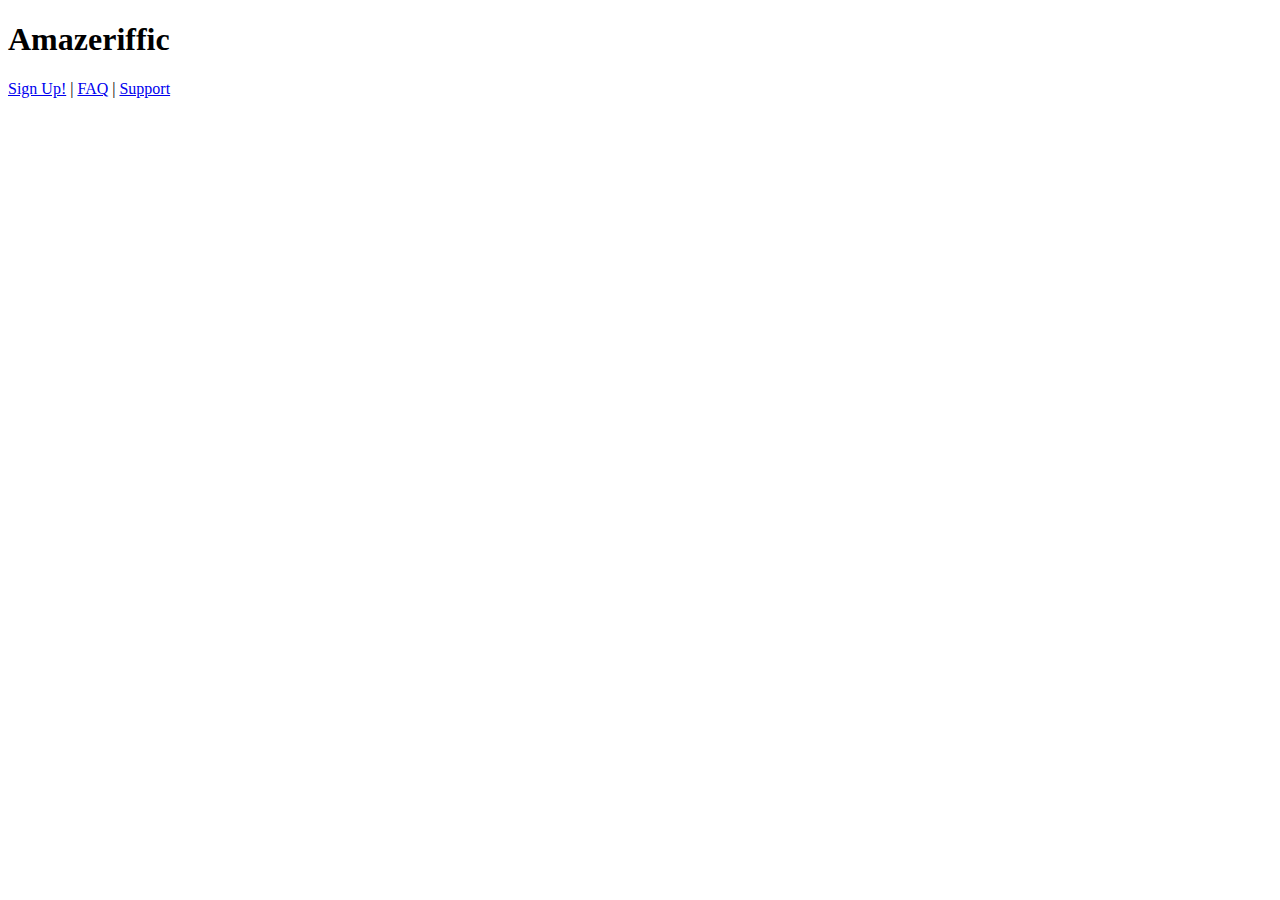
==== index.html @ 967c8dcd "Completed <header> in the index.html" ====
<!DOCTYPE html>
<html>
<head>
	<title>Amazeriffic</title>
</head>
<body>
  <header>
    <h1>Amazeriffic</h1>
    <nav>
    	<a href="#">Sign Up!</a> |
    	<a href="#">FAQ</a> |
    	<a href="#">Support</a>
    </nav>
  </header>

  <main>
  </main>

  <footer>
  </footer>
</body>
</html>
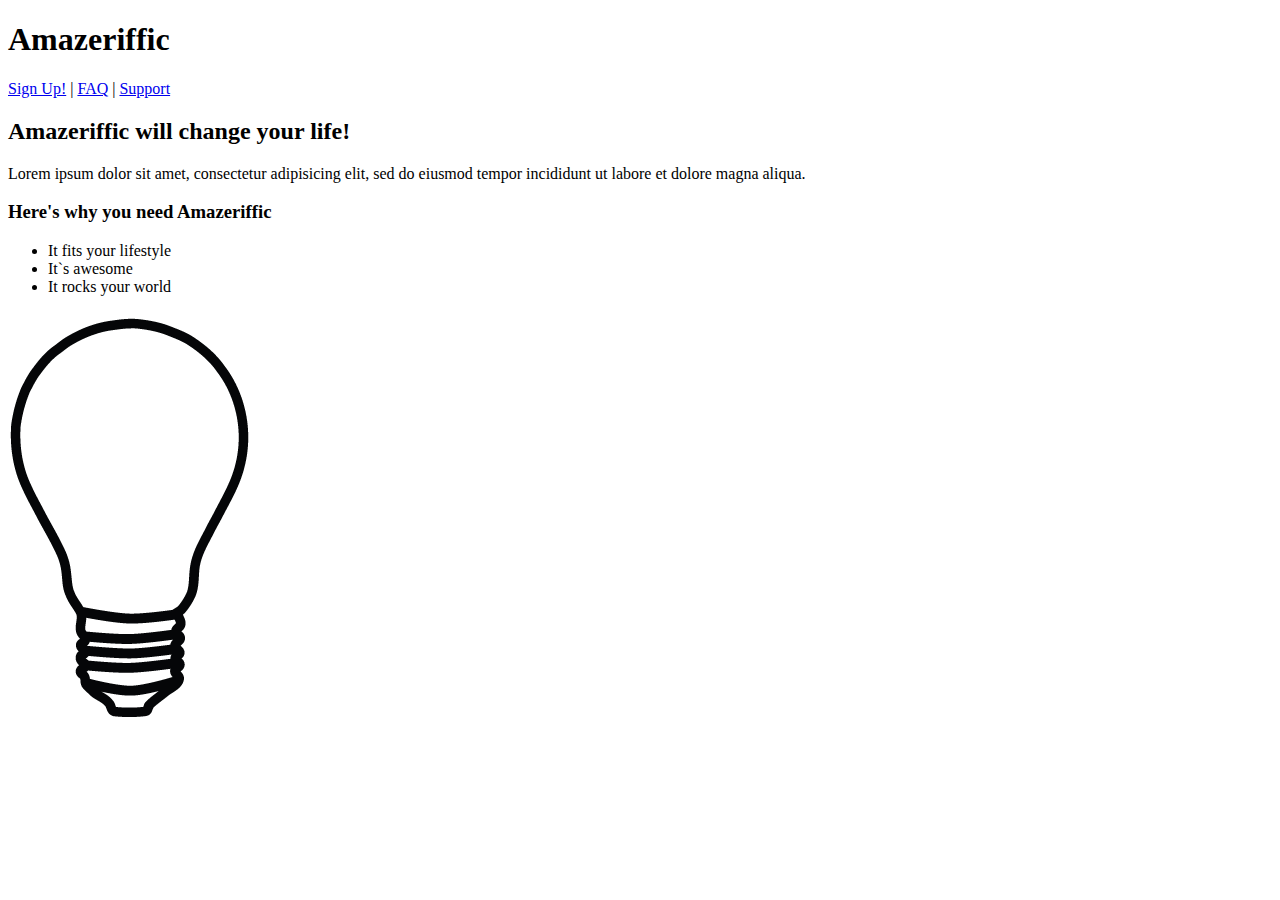
==== commit 1cc87a9d: "Completed <main> and added 'img' folder." ====
--- a/index.html
+++ b/index.html
@@ -14,6 +14,18 @@
   </header>
 
   <main>
+    <h2>Amazeriffic will change your life!</h2>
+    <p>Lorem ipsum dolor sit amet, consectetur adipisicing elit, sed do 
+    eiusmod tempor incididunt ut labore et dolore magna aliqua.</p>
+
+    <h3>Here's why you need Amazeriffic</h3>
+    <ul>
+      <li>It fits your lifestyle</li>
+      <li>It`s awesome</li>
+      <li>It rocks your world</li>
+    </ul>
+
+    <img src="img/lightbulb.png" alt="an image of a lightbulb">
   </main>
 
   <footer>
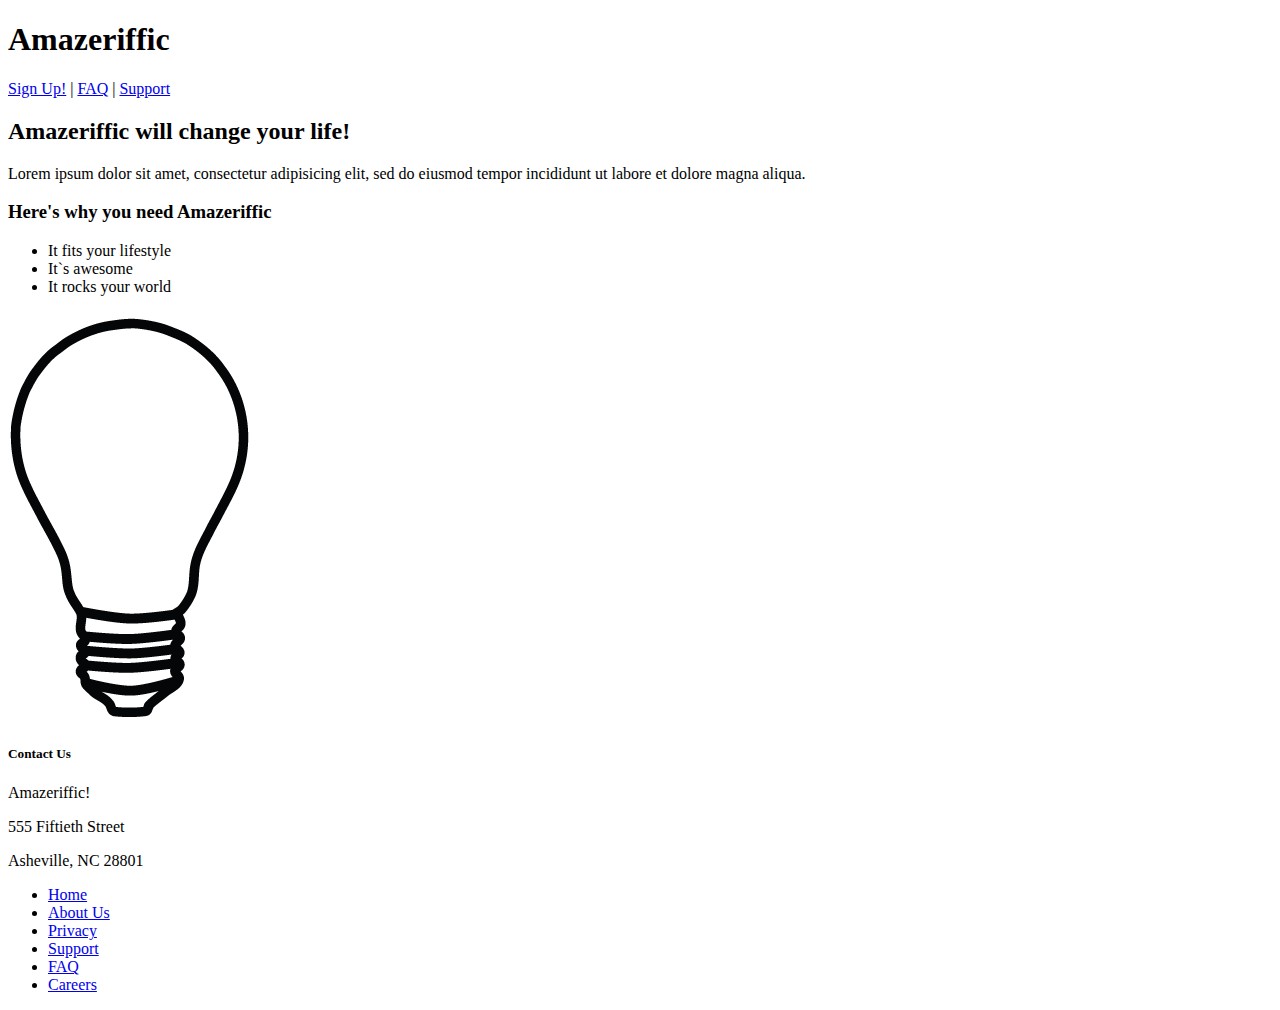
==== commit 98fe9e20: "Completed <footer>" ====
--- a/index.html
+++ b/index.html
@@ -29,6 +29,23 @@
   </main>
 
   <footer>
+    <div class="contact">
+      <h5>Contact Us</h5>
+      <p>Amazeriffic!</p>
+      <p>555 Fiftieth Street</p>
+      <p>Asheville, NC 28801</p>
+    </div>
+
+    <div class="sitemap">
+      <ul>
+        <li><a href="#">Home</a></li>
+        <li><a href="#">About Us</a></li>
+        <li><a href="#">Privacy</a></li>
+        <li><a href="#">Support</a></li>
+        <li><a href="#">FAQ</a></li>
+        <li><a href="#">Careers</a></li>
+      </ul>
+    </div>
   </footer>
 </body>
 </html>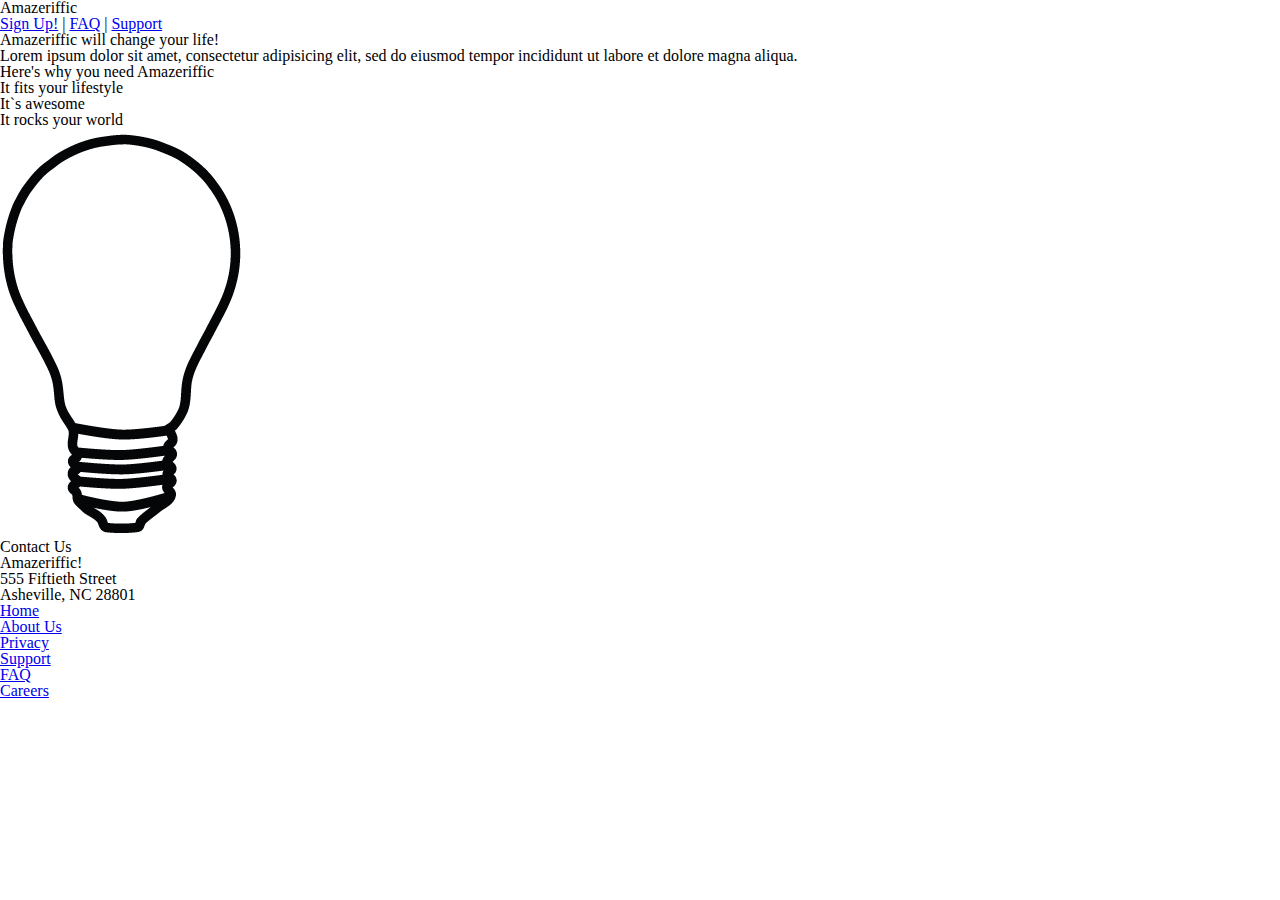
==== commit c623f445: "Add reset.css" ====
--- a/index.html
+++ b/index.html
@@ -2,13 +2,15 @@
 <html>
 <head>
 	<title>Amazeriffic</title>
+  <link rel="stylesheet" type="text/css" href="css/style.css">
+  <link rel="stylesheet" type="text/css" href="css/reset.css">
 </head>
 <body>
   <header>
     <h1>Amazeriffic</h1>
     <nav>
     	<a href="#">Sign Up!</a> |
-    	<a href="#">FAQ</a> |
+    	<a href="faq.html">FAQ</a> |
     	<a href="#">Support</a>
     </nav>
   </header>
@@ -38,11 +40,11 @@
 
     <div class="sitemap">
       <ul>
-        <li><a href="#">Home</a></li>
+        <li><a href="index.html">Home</a></li>
         <li><a href="#">About Us</a></li>
         <li><a href="#">Privacy</a></li>
         <li><a href="#">Support</a></li>
-        <li><a href="#">FAQ</a></li>
+        <li><a href="faq.html">FAQ</a></li>
         <li><a href="#">Careers</a></li>
       </ul>
     </div>
--- a/css/style.css
+++ b/css/style.css
@@ -0,0 +1 @@
+/* main css */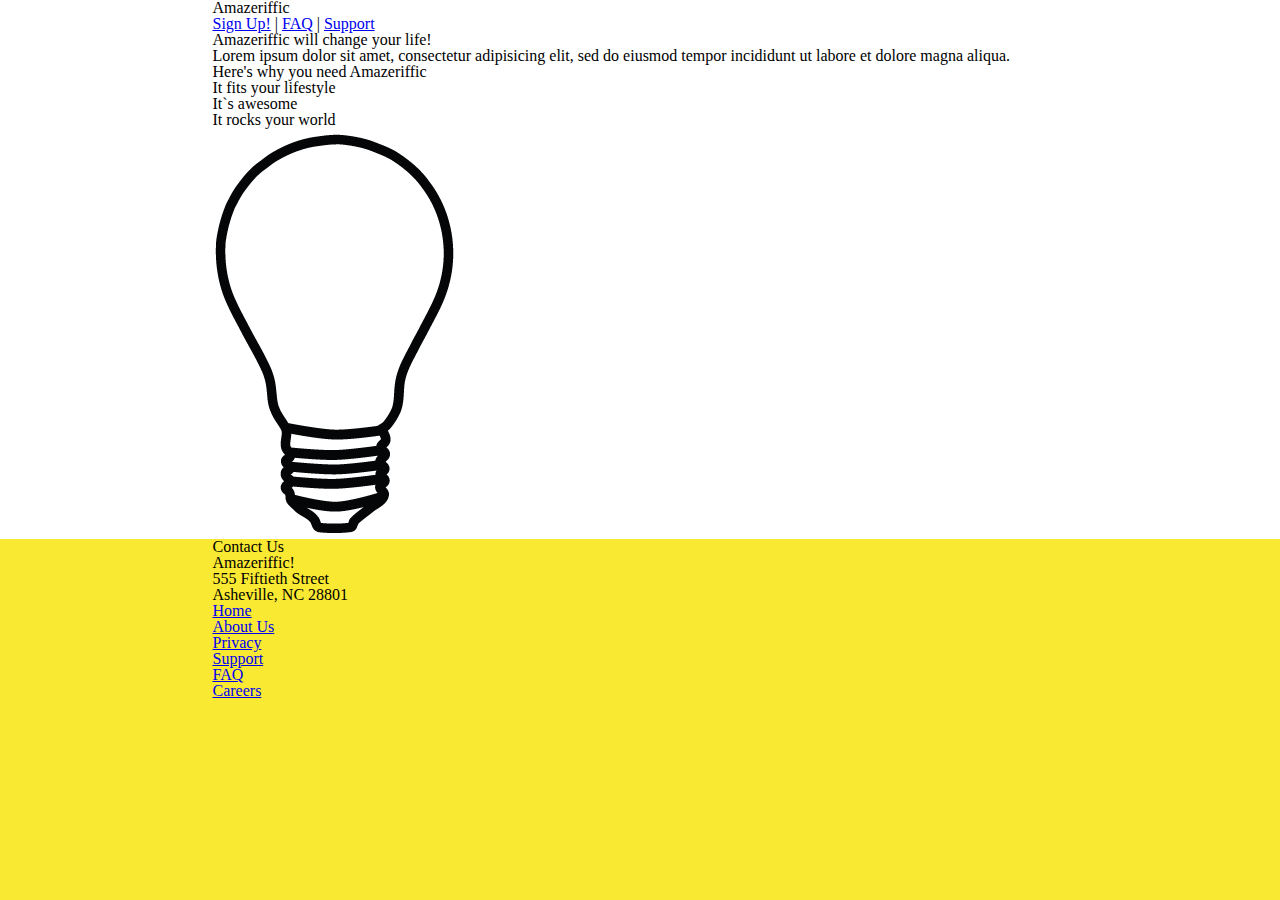
==== commit 60d81896: "Add width of div blocks." ====
--- a/index.html
+++ b/index.html
@@ -7,15 +7,18 @@
 </head>
 <body>
   <header>
+    <div class="container">
     <h1>Amazeriffic</h1>
     <nav>
     	<a href="#">Sign Up!</a> |
     	<a href="faq.html">FAQ</a> |
     	<a href="#">Support</a>
     </nav>
+    </div>
   </header>
 
   <main>
+    <div class="container">
     <h2>Amazeriffic will change your life!</h2>
     <p>Lorem ipsum dolor sit amet, consectetur adipisicing elit, sed do 
     eiusmod tempor incididunt ut labore et dolore magna aliqua.</p>
@@ -28,9 +31,11 @@
     </ul>
 
     <img src="img/lightbulb.png" alt="an image of a lightbulb">
+  </div>
   </main>
 
   <footer>
+    <div class="container">
     <div class="contact">
       <h5>Contact Us</h5>
       <p>Amazeriffic!</p>
@@ -48,6 +53,7 @@
         <li><a href="#">Careers</a></li>
       </ul>
     </div>
+    </div>
   </footer>
 </body>
 </html>--- a/css/style.css
+++ b/css/style.css
@@ -1 +1,23 @@
-/* main css */+/* main css */
+
+body {
+	background: #f9e933;
+}
+
+header, main, footer {
+	min-width: 855px;
+}
+
+header .container, main .container, footer .container {
+	max-width: 855px;
+	margin: auto;
+} 
+
+header {
+	background: white;
+}
+
+main {
+	background: white;
+	display: block;
+}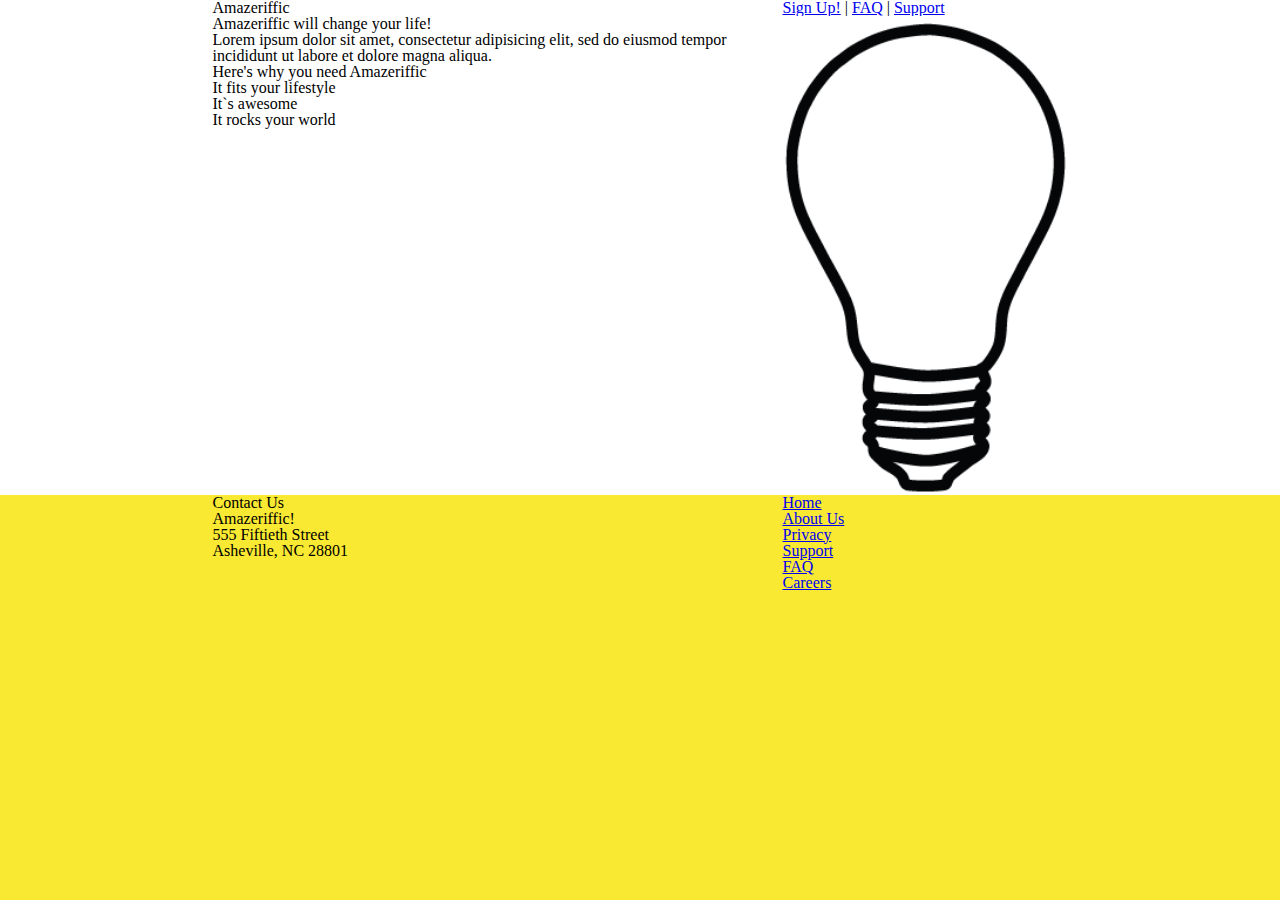
==== commit b5c0b99d: "The page styling completed" ====
--- a/index.html
+++ b/index.html
@@ -19,31 +19,33 @@
 
   <main>
     <div class="container">
-    <h2>Amazeriffic will change your life!</h2>
-    <p>Lorem ipsum dolor sit amet, consectetur adipisicing elit, sed do 
-    eiusmod tempor incididunt ut labore et dolore magna aliqua.</p>
+      <div class="left column-two-third">
+        <h2>Amazeriffic will change your life!</h2>
+        <p>Lorem ipsum dolor sit amet, consectetur adipisicing elit, sed do 
+        eiusmod tempor incididunt ut labore et dolore magna aliqua.</p>
 
-    <h3>Here's why you need Amazeriffic</h3>
-    <ul>
-      <li>It fits your lifestyle</li>
-      <li>It`s awesome</li>
-      <li>It rocks your world</li>
-    </ul>
+        <h3>Here's why you need Amazeriffic</h3>
+        <ul>
+          <li>It fits your lifestyle</li>
+          <li>It`s awesome</li>
+          <li>It rocks your world</li>
+        </ul>
+      </div>
 
-    <img src="img/lightbulb.png" alt="an image of a lightbulb">
-  </div>
+      <img class="right column-one-third" src="img/lightbulb.png" alt="an image of a lightbulb">
+    </div>
   </main>
 
   <footer>
     <div class="container">
-    <div class="contact">
-      <h5>Contact Us</h5>
-      <p>Amazeriffic!</p>
-      <p>555 Fiftieth Street</p>
-      <p>Asheville, NC 28801</p>
-    </div>
+      <div class="contact left">
+        <h5>Contact Us</h5>
+        <p>Amazeriffic!</p>
+        <p>555 Fiftieth Street</p>
+        <p>Asheville, NC 28801</p>
+      </div>
 
-    <div class="sitemap">
+    <div class="sitemap right column-one-third">
       <ul>
         <li><a href="index.html">Home</a></li>
         <li><a href="#">About Us</a></li>
--- a/css/style.css
+++ b/css/style.css
@@ -15,9 +15,42 @@
 
 header {
 	background: white;
+	overflow: auto;
+}
+
+header h1 {
+	float: left;
+	width: 570px;
+}
+
+header nav {
+	float: right;
+	width: 285px;
 }
 
 main {
 	background: white;
 	display: block;
+	overflow: auto;
+}
+
+footer {
+	clear: both;
+}
+
+.right {
+	float: right;
+}
+
+.left {
+	float: left;
+}
+
+
+.column-one-third {
+	width: 285px;
+}
+
+.column-two-third {
+	width: 570px;
 }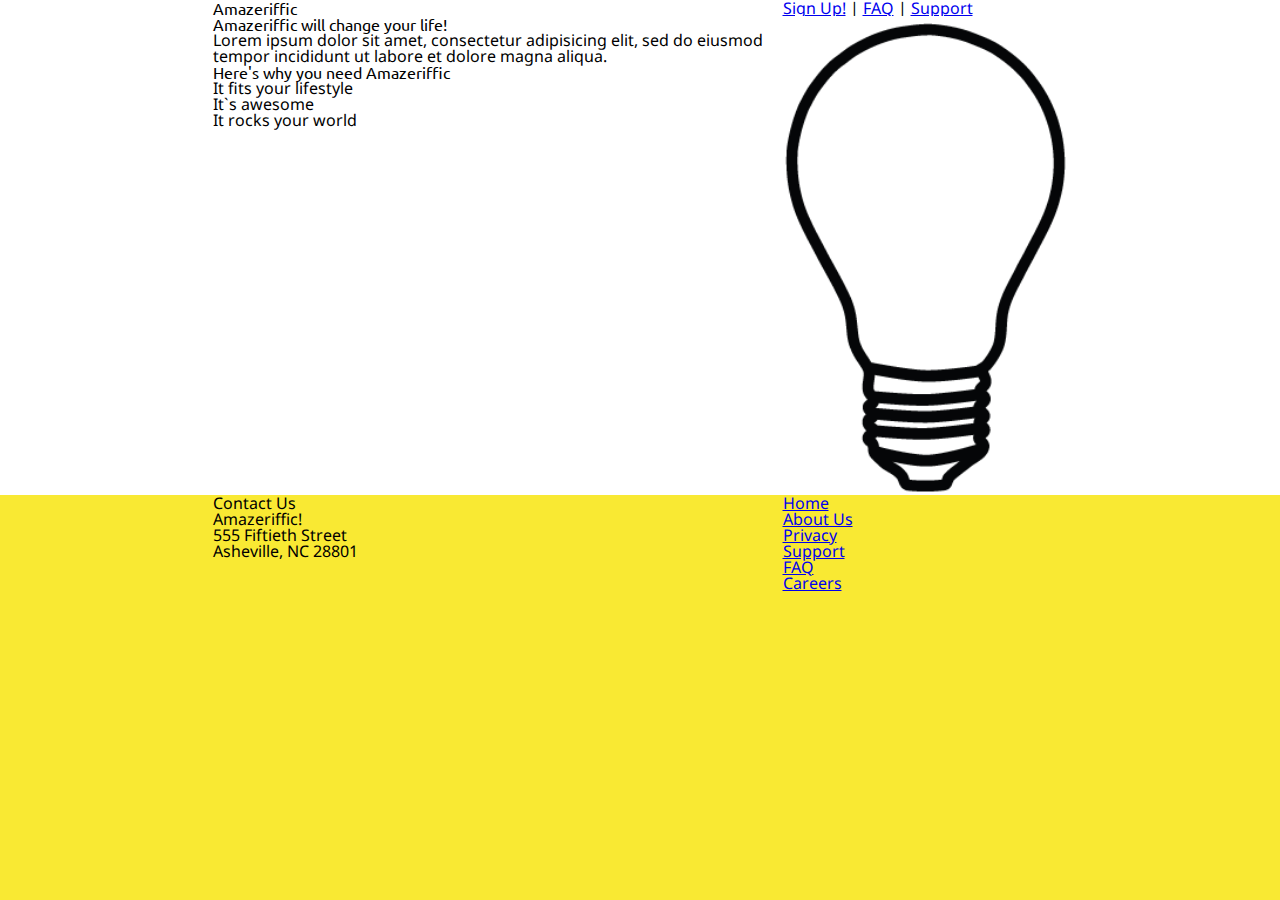
==== commit 28284536: "Changed fonts" ====
--- a/index.html
+++ b/index.html
@@ -2,8 +2,10 @@
 <html>
 <head>
 	<title>Amazeriffic</title>
+  <link rel="stylesheet" type="text/css" href="css/reset.css">
   <link rel="stylesheet" type="text/css" href="css/style.css">
-  <link rel="stylesheet" type="text/css" href="css/reset.css">
+  <link href='http://fonts.googleapis.com/css?family=Ubuntu' rel='stylesheet' type='text/css'>
+  <link href='http://fonts.googleapis.com/css?family=Droid+Sans' rel='stylesheet' type='text/css'>
 </head>
 <body>
   <header>
--- a/css/style.css
+++ b/css/style.css
@@ -2,6 +2,7 @@
 
 body {
 	background: #f9e933;
+	font-family: 'Droid Sans', sans-serif;
 }
 
 header, main, footer {
@@ -16,6 +17,10 @@
 header {
 	background: white;
 	overflow: auto;
+}
+
+h1, h2, h3, h4 {
+	font-family: 'Ubuntu', sans-serif;
 }
 
 header h1 {
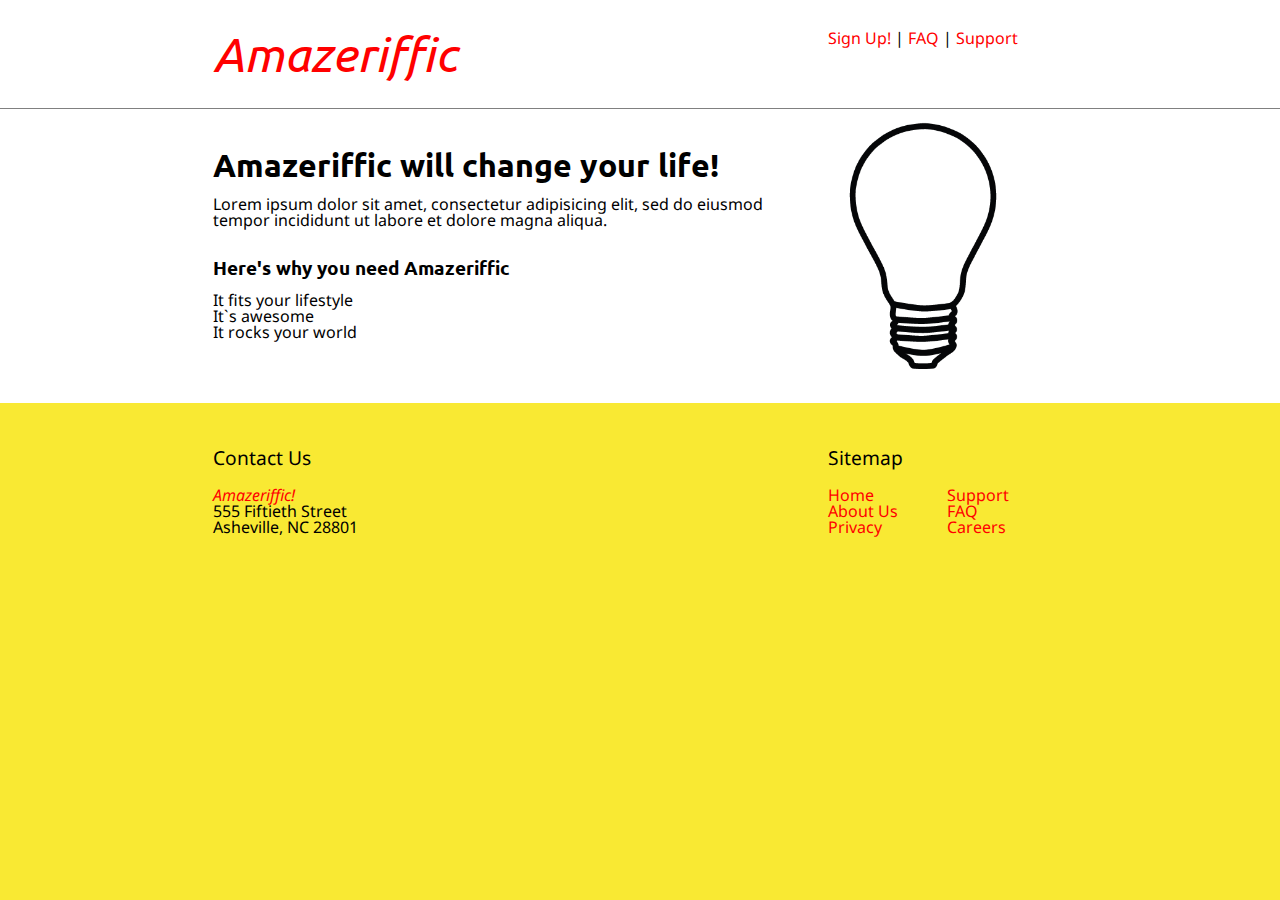
==== commit 0791c387: "Index.html styling complete." ====
--- a/index.html
+++ b/index.html
@@ -34,7 +34,9 @@
         </ul>
       </div>
 
-      <img class="right column-one-third" src="img/lightbulb.png" alt="an image of a lightbulb">
+      <div class="right column-one-third">
+        <img src="img/lightbulb.png" alt="an image of a lightbulb">
+      </div>  
     </div>
   </main>
 
@@ -48,10 +50,13 @@
       </div>
 
     <div class="sitemap right column-one-third">
+      <h5>Sitemap</h5>
       <ul>
         <li><a href="index.html">Home</a></li>
         <li><a href="#">About Us</a></li>
         <li><a href="#">Privacy</a></li>
+      </ul>
+      <ul>
         <li><a href="#">Support</a></li>
         <li><a href="faq.html">FAQ</a></li>
         <li><a href="#">Careers</a></li>
--- a/css/style.css
+++ b/css/style.css
@@ -3,6 +3,7 @@
 body {
 	background: #f9e933;
 	font-family: 'Droid Sans', sans-serif;
+	font-size: 100%;
 }
 
 header, main, footer {
@@ -17,20 +18,51 @@
 header {
 	background: white;
 	overflow: auto;
+	border-bottom: 1px solid gray;
 }
 
 h1, h2, h3, h4 {
 	font-family: 'Ubuntu', sans-serif;
 }
 
+h1 {
+	font-size: 3.0em;
+}
+
+h2 {
+	font-size: 2.0em;
+}
+
+h3 {
+	font-size: 1.2em;
+}
+
+h4 {
+	font-size: 1.0em;
+}
+
+h5 {
+	font-size: 1.2em;
+}
+
 header h1 {
 	float: left;
 	width: 570px;
+	font-style: italic;
+	color: red;
+	margin: 30px 0;
 }
 
 header nav {
 	float: right;
-	width: 285px;
+	width: 240px;
+	margin-top: 30px;
+	padding-left: 45px;
+}
+
+nav a {
+	text-decoration: none;
+	color: red;
 }
 
 main {
@@ -39,8 +71,61 @@
 	overflow: auto;
 }
 
+main .container {
+	margin-top: 10px;
+}
+
+main h2 {
+	font-weight: bold;
+	margin: 30px 0 15px 0;
+}
+
+
+h2 ~ h3 {
+	margin-top: 30px;
+	margin-bottom: 15px;
+	font-weight: bold;
+}
+
+main img {
+	width: 150px;
+	margin-left: 65px;
+	margin-bottom: 30px;
+}
+
 footer {
+	margin-top: 45px;
 	clear: both;
+}
+
+footer h5 {
+	margin-bottom: 20px;
+}
+
+h5 + p {
+	font-style: italic;
+	color: red;
+}
+
+.sitemap h5 {
+	margin-left: 45px;
+}
+
+.sitemap ul {
+	margin-left: 45px;
+}
+
+.sitemap ul {
+	display: inline-block;
+}
+
+.sitemap + ul {
+	float: left;
+}
+
+.sitemap a {
+	text-decoration: none;
+	color: red;
 }
 
 .right {
